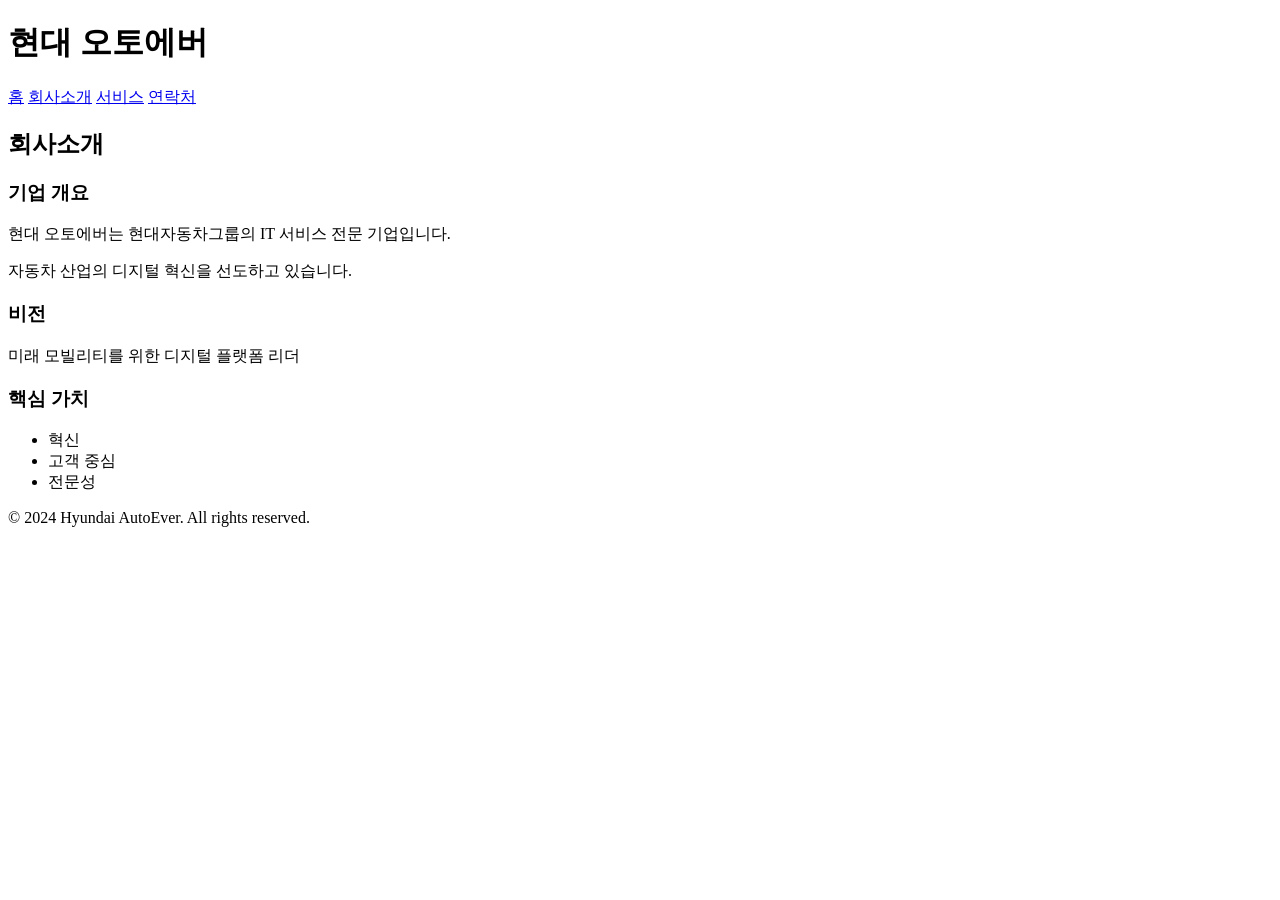
==== about.html @ f04394fc "회사 소개 페이지 추가" ====
<!DOCTYPE html>
<html lang="ko">
<head>
    <meta charset="UTF-8">
    <meta name="viewport" content="width=device-width, initial-scale=1.0">
    <title>회사소개 - 현대 오토에버</title>
</head>
<body>
<header>
    <h1>현대 오토에버</h1>
    <nav>
        <a href="index.html">홈</a>
        <a href="about.html">회사소개</a>
        <a href="services.html">서비스</a>
        <a href="contact.html">연락처</a>
    </nav>
</header>
<main>
    <h2>회사소개</h2>
    <section>
        <h3>기업 개요</h3>
        <p>현대 오토에버는 현대자동차그룹의 IT 서비스 전문 기업입니다.</p>
        <p>자동차 산업의 디지털 혁신을 선도하고 있습니다.</p>
    </section>
    <section>
        <h3>비전</h3>
        <p>미래 모빌리티를 위한 디지털 플랫폼 리더</p>
    </section>
    <section>
        <h3>핵심 가치</h3>
        <ul>
            <li>혁신</li>
            <li>고객 중심</li>
            <li>전문성</li>
        </ul>
    </section>
</main>
<footer>
    <p>&copy; 2024 Hyundai AutoEver. All rights reserved.</p>
</footer>
</body>
</html>
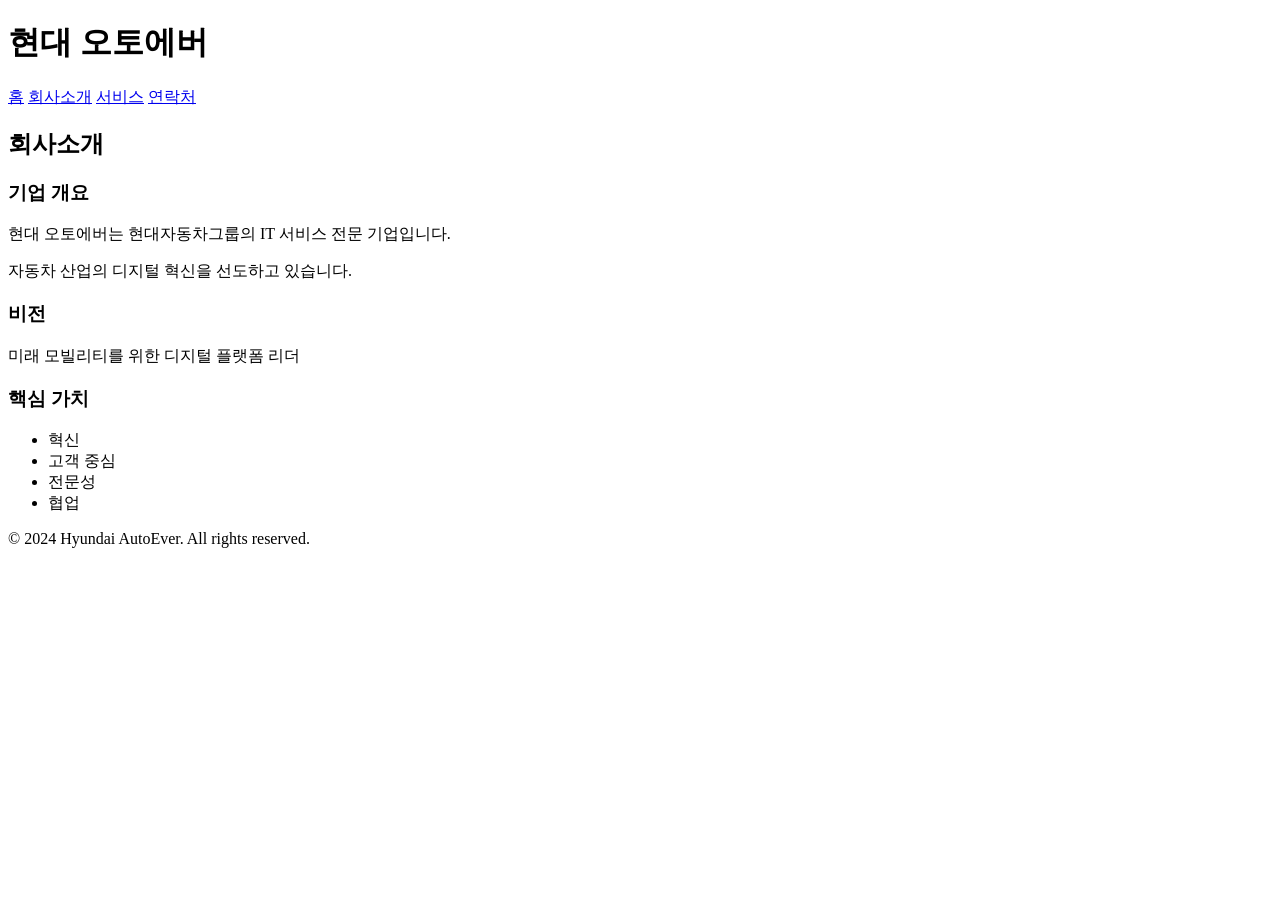
==== commit 24393235: "feat: 핵심 가치에 협업 추가" ====
--- a/about.html
+++ b/about.html
@@ -32,6 +32,7 @@
             <li>혁신</li>
             <li>고객 중심</li>
             <li>전문성</li>
+            <li>협업</li>
         </ul>
     </section>
 </main>
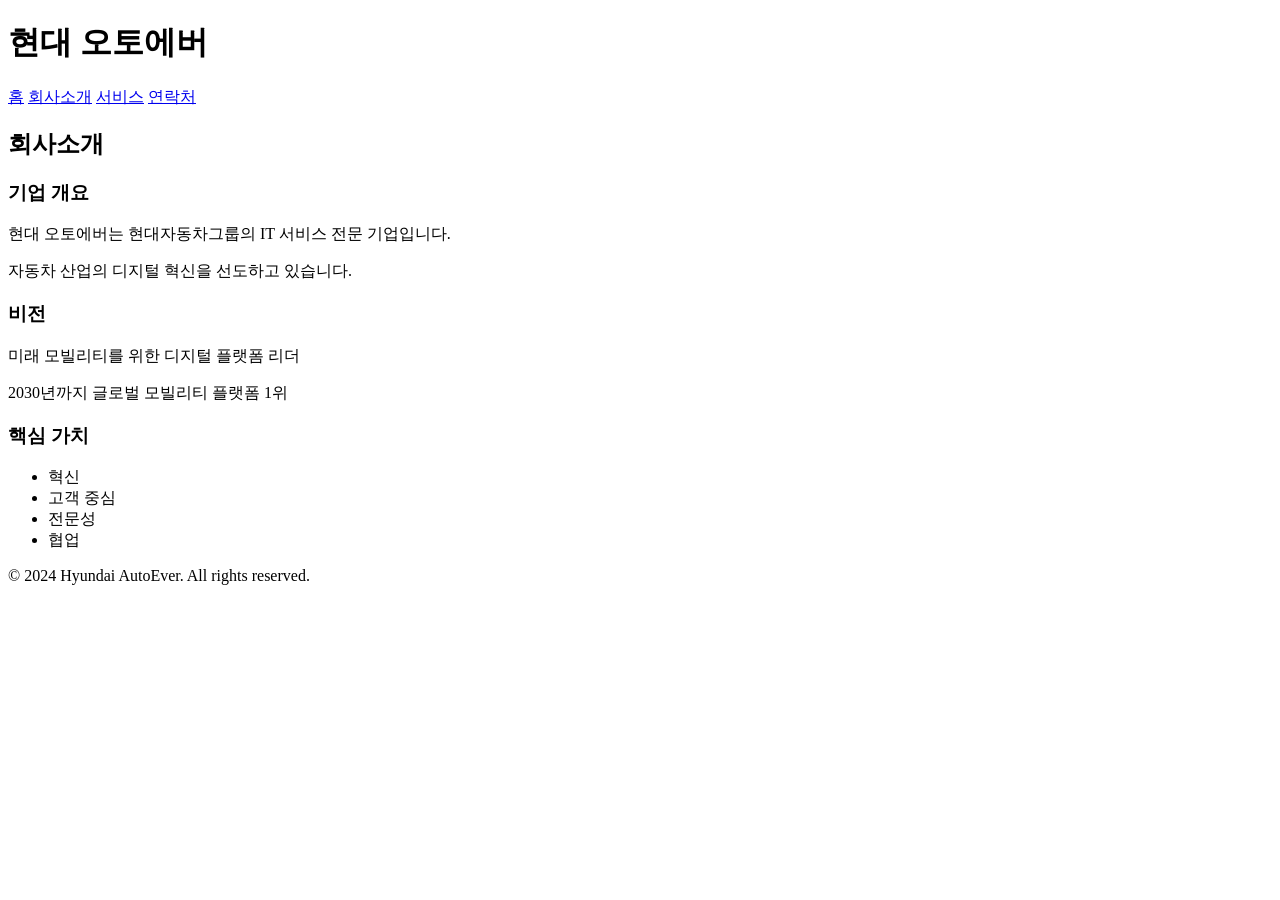
==== commit 31aefbb2: "feat: 비전 섹션에 연도 목표 추가" ====
--- a/about.html
+++ b/about.html
@@ -25,6 +25,7 @@
     <section>
         <h3>비전</h3>
         <p>미래 모빌리티를 위한 디지털 플랫폼 리더</p>
+        <p>2030년까지 글로벌 모빌리티 플랫폼 1위</p>
     </section>
     <section>
         <h3>핵심 가치</h3>
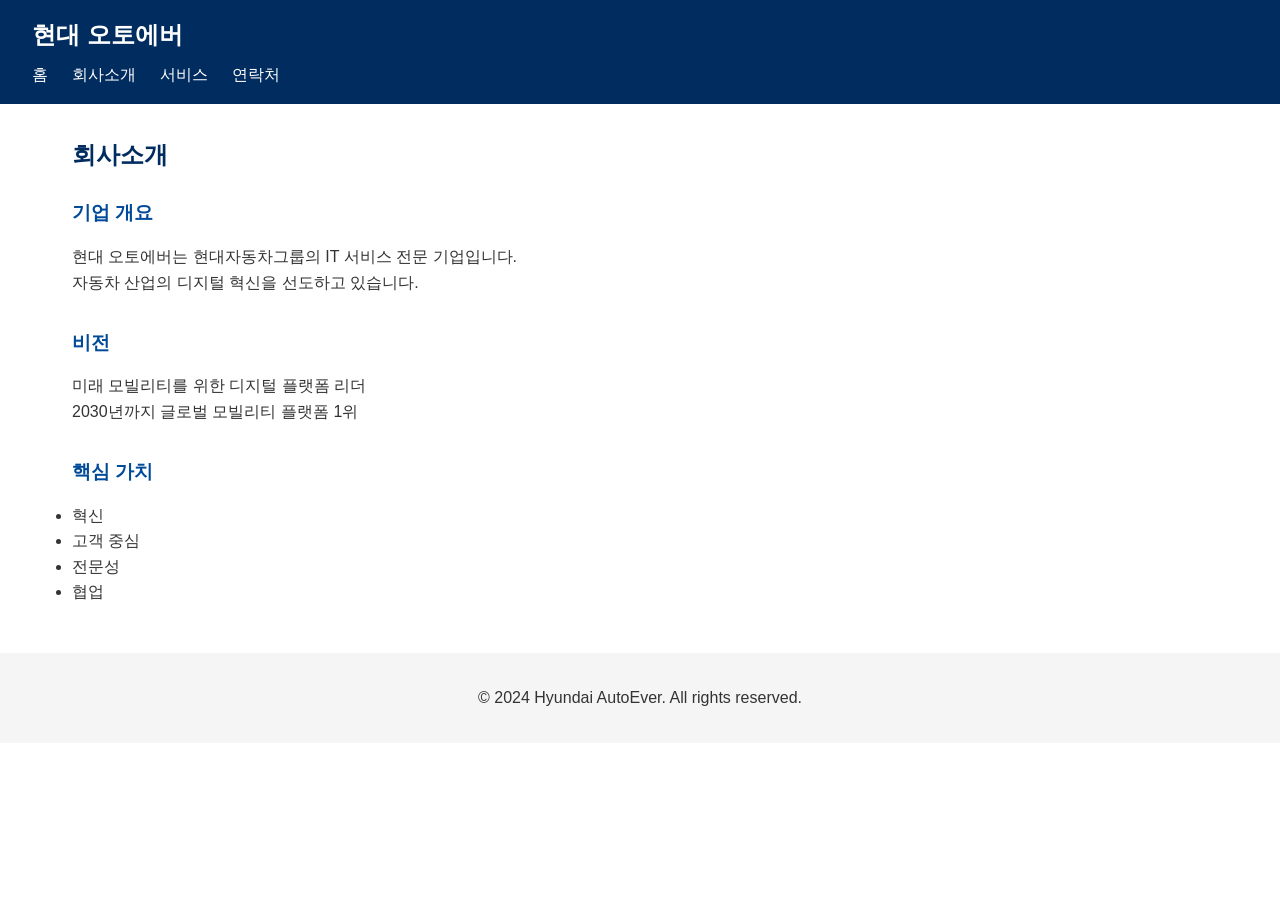
==== commit dbb180c0: "style: HTML 파일에 CSS 링크 추가 (#12)" ====
--- a/about.html
+++ b/about.html
@@ -4,6 +4,7 @@
     <meta charset="UTF-8">
     <meta name="viewport" content="width=device-width, initial-scale=1.0">
     <title>회사소개 - 현대 오토에버</title>
+    <link rel="stylesheet" href="style.css">
 </head>
 <body>
 <header>
--- a/style.css
+++ b/style.css
@@ -0,0 +1,58 @@
+/* 전체 스타일 */
+* {
+    margin: 0;
+    padding: 0;
+    box-sizing: border-box;
+}
+body {
+    font-family: 'Noto Sans KR', sans-serif;
+    line-height: 1.6;
+    color: #333;
+}
+/* 헤더 */
+header {
+    background-color: #002c5f;
+    color: white;
+    padding: 1rem 2rem;
+}
+header h1 {
+    font-size: 1.5rem;
+    margin-bottom: 0.5rem;
+}
+/* 네비게이션 */
+nav {
+    display: flex;
+    gap: 1.5rem;
+}
+nav a {
+    color: white;
+    text-decoration: none;
+    transition: opacity 0.3s;
+}
+nav a:hover {
+    opacity: 0.7;
+}
+/* 메인 컨텐츠 */
+main {
+    max-width: 1200px;
+    margin: 2rem auto;
+    padding: 0 2rem;
+}
+main h2 {
+    color: #002c5f;
+    margin-bottom: 1.5rem;
+}
+section {
+    margin-bottom: 2rem;
+}
+section h3 {
+    color: #004a99;
+    margin-bottom: 1rem;
+}
+/* 푸터 */
+footer {
+    background-color: #f5f5f5;
+    text-align: center;
+    padding: 2rem;
+    margin-top: 3rem;
+}
